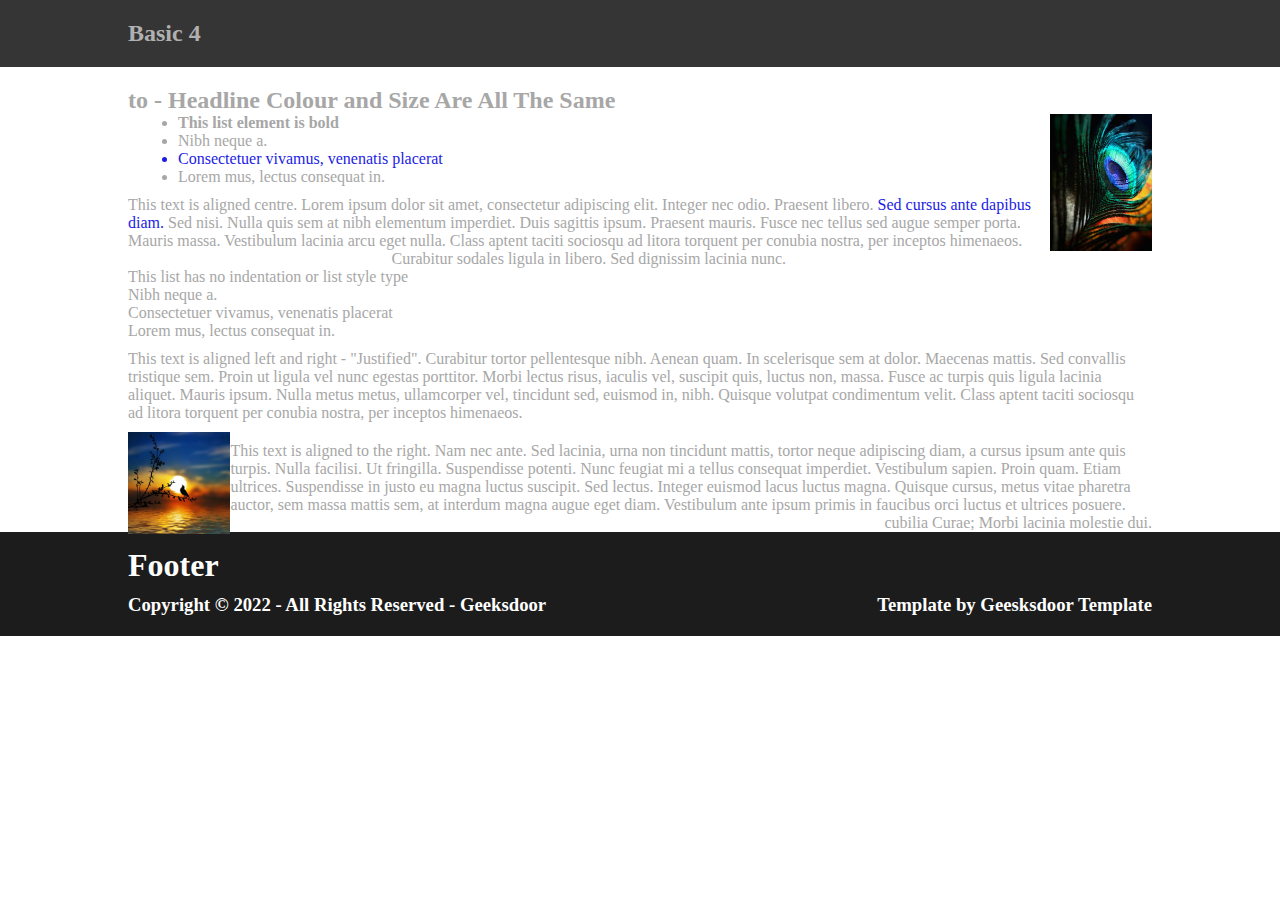
==== task2.html @ 37610445 "first commit" ====
<!DOCTYPE html>
<html lang="en">

<head>
    <meta charset="UTF-8">
    <meta name="viewport" content="width=device-width, initial-scale=1.0">
    <title>Geeks Door Task-2</title>
    <style>
        * {
            margin: 0;
            padding: 0;
        }

        .section1 {
            font-size: 50x;
            font-family: 'Times New Roman', Times, serif;
        }

        .container1 {
            color: rgb(177, 176, 176);
            background-color: rgb(53, 53, 53);
            padding-left: 10%;
            padding-top: 20px;
            padding-bottom: 20px;
        }

        .container2 {
            color: rgb(167, 167, 167);
            padding-left: 10%;
            padding-right: 10%;
            margin-top: 20px;
        }

        .container3 {
            background-color: rgb(28, 28, 28);
            padding-left: 10%;
            padding-right: 10%;
            padding-bottom: 20px;
        }

        .content2 {
            color: white;
            display: flex;
            justify-content: space-between;
            padding-top: 10px;

        }

        .content1 {
            color: white;
            padding-top: 15px;
        }

        .image1 {
            float: right;
            size: 10px;
            height: 10%;
            width: 10%;
        }

        .image2 {
            float: left;
            height: 10%;
            width: 10%;
        }

        .last {
            margin-top: 10px;
        }
    </style>
</head>

<body>
    <div class="section1">
        <div class="container1">
            <h2>Basic 4</h2>

        </div>
        <div class="container2">
            <h2> to - Headline Colour and Size Are All The Same </h2>
            <img src="./pic1.png" alt="alternet image" class="image1">
            <ul style="padding-left: 50px;">
                <li> <b>This list element is bold</b> </li>
                <li>Nibh neque a.</li>
                <li style="color: rgb(28, 28, 228);">Consectetuer vivamus, venenatis placerat</li>
                <li>Lorem mus, lectus consequat in.</li>
            </ul>
            <p style="margin-top: 10px;">This text is aligned centre. Lorem ipsum dolor sit amet, consectetur adipiscing
                elit. Integer nec
                odio. Praesent libero. <span style="color: rgb(28, 28, 228);">Sed cursus ante dapibus diam.</span>
                Sed nisi. Nulla quis sem at nibh elementum
                imperdiet. Duis sagittis ipsum. Praesent mauris. Fusce nec tellus sed augue semper porta. Mauris
                massa. Vestibulum lacinia arcu eget nulla. Class aptent taciti sociosqu ad litora torquent per
                conubia nostra, per inceptos himenaeos.
            </p>
            <p style="display: flex; justify-content: center;">Curabitur sodales ligula in libero. Sed dignissim lacinia
                nunc.</p>
            <p>This list has no indentation or list style type <br>
                Nibh neque a. <br>
                Consectetuer vivamus, venenatis placerat <br>
                Lorem mus, lectus consequat in.
            </p>
            <p style="margin-top: 10px; padding-bottom: 10px;">This text is aligned left and right - "Justified".
                Curabitur tortor
                pellentesque nibh. Aenean quam.
                In scelerisque sem at dolor. Maecenas mattis. Sed convallis tristique sem. Proin ut ligula vel nunc
                egestas porttitor. Morbi lectus risus, iaculis vel, suscipit quis, luctus non, massa. Fusce ac
                turpis quis ligula lacinia aliquet. Mauris ipsum. Nulla metus metus, ullamcorper vel, tincidunt sed,
                euismod in, nibh. Quisque volutpat condimentum velit. Class aptent taciti sociosqu ad litora
                torquent per conubia nostra, per inceptos himenaeos.
            </p>
            <img src="./pic2.png" alt="alternet image" class="image2">
            <p class="last">This text is aligned to the right. Nam nec ante. Sed lacinia, urna non
                tincidunt mattis, tortor neque
                adipiscing diam, a cursus ipsum ante quis turpis. Nulla facilisi. Ut fringilla. Suspendisse potenti.
                Nunc feugiat mi a tellus consequat imperdiet. Vestibulum sapien. Proin quam. Etiam ultrices. Suspendisse
                in justo eu magna luctus suscipit. Sed lectus. Integer euismod lacus luctus magna. Quisque cursus, metus
                vitae pharetra auctor, sem massa mattis sem, at interdum magna augue eget diam. Vestibulum ante ipsum
                primis in faucibus orci luctus et ultrices posuere.
            </p>
            <p style="display: flex; justify-content: right;">cubilia Curae; Morbi lacinia molestie dui.</p>

        </div>
        <div class="container3">
            <div class="content1">
                <h1>Footer</h1>
            </div>
            <div class="content2">
                <h3>Copyright © 2022 - All Rights Reserved - Geeksdoor</h3>
                <h3>Template by Geesksdoor Template</h3>
            </div>
        </div>

</body>

</html>
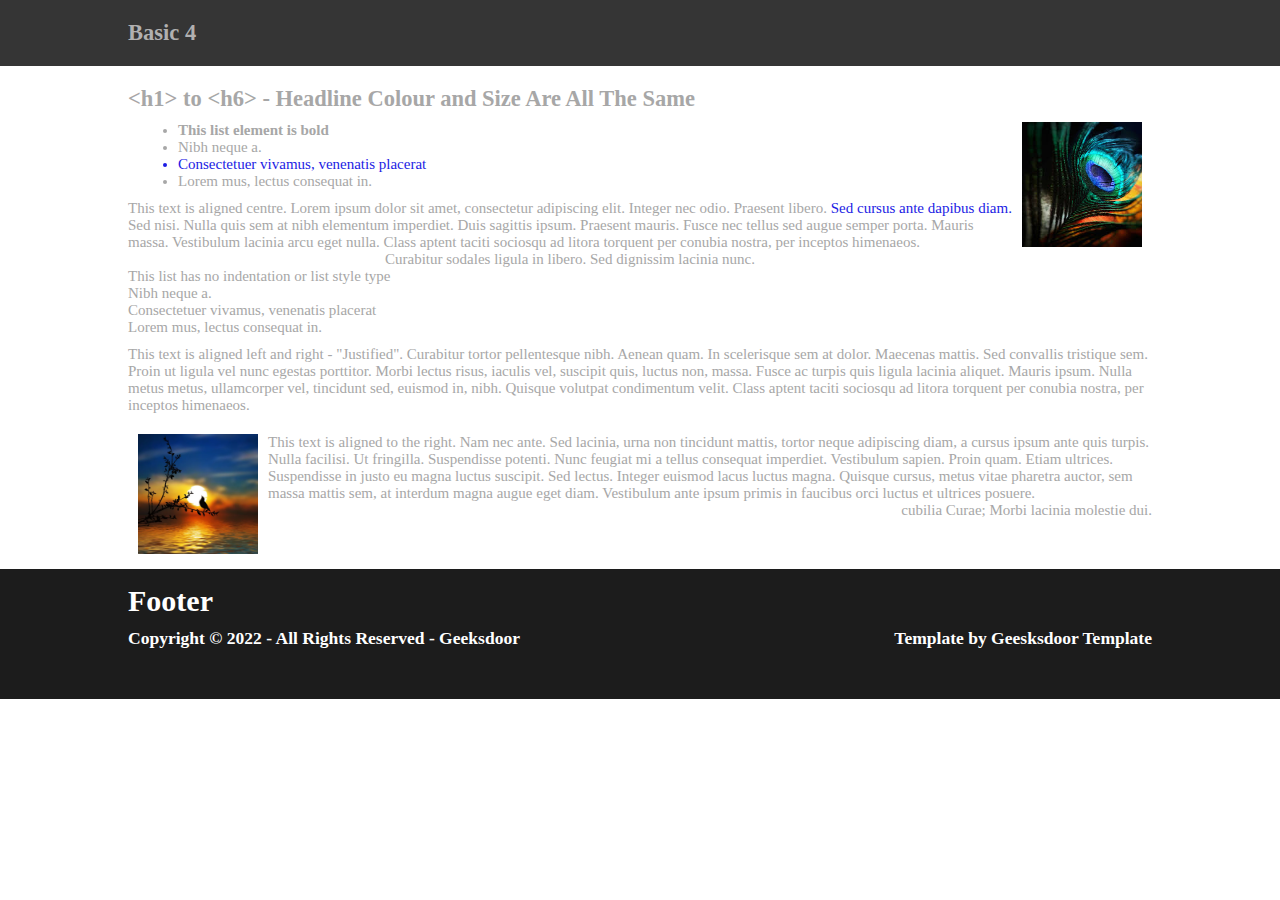
==== commit 4569107c: "update image" ====
--- a/task2.html
+++ b/task2.html
@@ -5,69 +5,7 @@
     <meta charset="UTF-8">
     <meta name="viewport" content="width=device-width, initial-scale=1.0">
     <title>Geeks Door Task-2</title>
-    <style>
-        * {
-            margin: 0;
-            padding: 0;
-        }
-
-        .section1 {
-            font-size: 50x;
-            font-family: 'Times New Roman', Times, serif;
-        }
-
-        .container1 {
-            color: rgb(177, 176, 176);
-            background-color: rgb(53, 53, 53);
-            padding-left: 10%;
-            padding-top: 20px;
-            padding-bottom: 20px;
-        }
-
-        .container2 {
-            color: rgb(167, 167, 167);
-            padding-left: 10%;
-            padding-right: 10%;
-            margin-top: 20px;
-        }
-
-        .container3 {
-            background-color: rgb(28, 28, 28);
-            padding-left: 10%;
-            padding-right: 10%;
-            padding-bottom: 20px;
-        }
-
-        .content2 {
-            color: white;
-            display: flex;
-            justify-content: space-between;
-            padding-top: 10px;
-
-        }
-
-        .content1 {
-            color: white;
-            padding-top: 15px;
-        }
-
-        .image1 {
-            float: right;
-            size: 10px;
-            height: 10%;
-            width: 10%;
-        }
-
-        .image2 {
-            float: left;
-            height: 10%;
-            width: 10%;
-        }
-
-        .last {
-            margin-top: 10px;
-        }
-    </style>
+    <link rel="stylesheet" href="task2style.css">
 </head>
 
 <body>
@@ -77,9 +15,9 @@
 
         </div>
         <div class="container2">
-            <h2> to - Headline Colour and Size Are All The Same </h2>
-            <img src="./pic1.png" alt="alternet image" class="image1">
-            <ul style="padding-left: 50px;">
+            <h2 class="text"> &lt;h1&gt; to &lt;h6&gt; - Headline Colour and Size Are All The Same </h2>
+            <img src="./pic1.png" alt="alternet image" class="image1" height="125" width="120">
+            <ul style="padding-left: 50px; padding-top: 10px;">
                 <li> <b>This list element is bold</b> </li>
                 <li>Nibh neque a.</li>
                 <li style="color: rgb(28, 28, 228);">Consectetuer vivamus, venenatis placerat</li>
@@ -109,7 +47,7 @@
                 euismod in, nibh. Quisque volutpat condimentum velit. Class aptent taciti sociosqu ad litora
                 torquent per conubia nostra, per inceptos himenaeos.
             </p>
-            <img src="./pic2.png" alt="alternet image" class="image2">
+            <img src="./pic2.png" alt="alternet image" class="image2" width="120" height="120">
             <p class="last">This text is aligned to the right. Nam nec ante. Sed lacinia, urna non
                 tincidunt mattis, tortor neque
                 adipiscing diam, a cursus ipsum ante quis turpis. Nulla facilisi. Ut fringilla. Suspendisse potenti.
@@ -118,7 +56,8 @@
                 vitae pharetra auctor, sem massa mattis sem, at interdum magna augue eget diam. Vestibulum ante ipsum
                 primis in faucibus orci luctus et ultrices posuere.
             </p>
-            <p style="display: flex; justify-content: right;">cubilia Curae; Morbi lacinia molestie dui.</p>
+            <p style="display: flex; justify-content: right; padding-bottom: 50px;">cubilia Curae; Morbi lacinia
+                molestie dui.</p>
 
         </div>
         <div class="container3">
@@ -130,6 +69,7 @@
                 <h3>Template by Geesksdoor Template</h3>
             </div>
         </div>
+    </div>
 
 </body>
 
--- a/task2style.css
+++ b/task2style.css
@@ -0,0 +1,65 @@
+ * {
+     margin: 0px;
+     padding: 0px;
+ }
+
+ .section1 {
+     font-size: 15px;
+     font-family: 'Times New Roman', Times, serif;
+     /* display: flex;
+     align-items: center; */
+ }
+
+ .container1 {
+     color: rgb(177, 176, 176);
+     background-color: rgb(53, 53, 53);
+     padding-left: 10%;
+     padding-top: 20px;
+     padding-bottom: 20px;
+ }
+
+ .container2 {
+     color: rgb(167, 167, 167);
+     padding-left: 10%;
+     padding-right: 10%;
+     margin-top: 20px;
+     /* display: flex;
+     align-items: center; */
+ }
+
+ .text {
+     flex: 1;
+ }
+
+ .container3 {
+     background-color: rgb(28, 28, 28);
+     padding-left: 10%;
+     padding-right: 10%;
+     padding-bottom: 50px;
+ }
+
+ .content2 {
+     color: white;
+     display: flex;
+     justify-content: space-between;
+     padding-top: 10px;
+ }
+
+ .content1 {
+     color: white;
+     padding-top: 15px;
+ }
+
+ .image1 {
+     float: right;
+     padding: 10px;
+ }
+
+ .image2 {
+     float: left;
+     padding: 10px;
+ }
+
+ .last {
+     margin-top: 10px;
+ }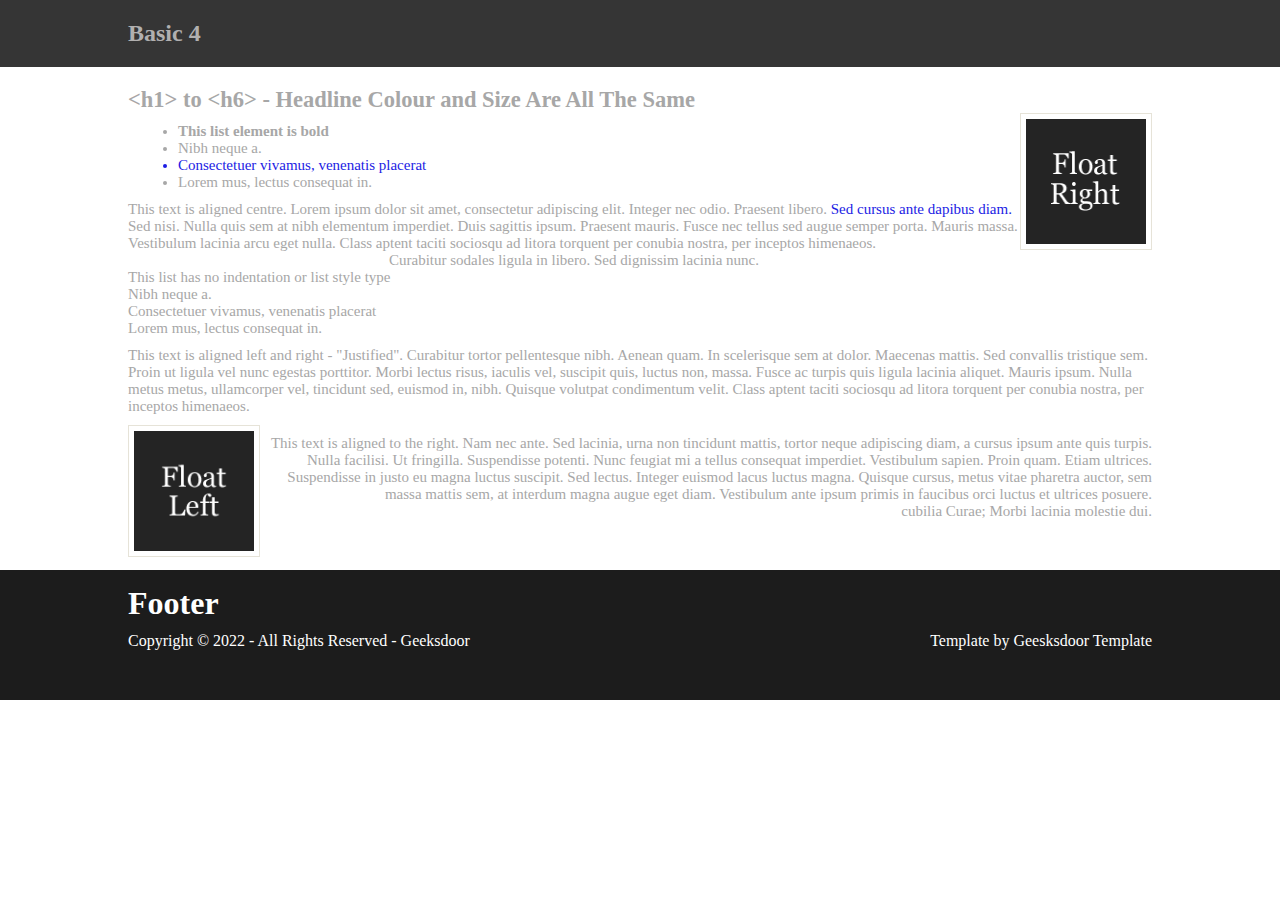
==== commit b2554ee6: "changed task-2 UI from float to flex" ====
--- a/task2.html
+++ b/task2.html
@@ -9,68 +9,94 @@
 </head>
 
 <body>
+    <div class="container1">
+        <h2>Basic 4</h2>
+
+    </div>
     <div class="section1">
-        <div class="container1">
-            <h2>Basic 4</h2>
+        <div class="body">
+            <div class="container2">
+                <h2 class="text"> &lt;h1&gt; to &lt;h6&gt; - Headline Colour and Size Are All The Same </h2>
+                <div class="basic-4">
+                    <div>
+                        <ul style="padding-left: 50px; padding-top: 10px;">
+                            <li> <b>This list element is bold</b> </li>
+                            <li>Nibh neque a.</li>
+                            <li style="color: rgb(28, 28, 228);">Consectetuer vivamus, venenatis placerat</li>
+                            <li>Lorem mus, lectus consequat in.</li>
+                        </ul>
+                        <p style="margin-top: 10px;">This text is aligned centre. Lorem ipsum dolor sit amet,
+                            consectetur
+                            adipiscing
+                            elit. Integer nec
+                            odio. Praesent libero. <span style="color: rgb(28, 28, 228);">Sed cursus ante dapibus
+                                diam.</span>
+                            Sed nisi. Nulla quis sem at nibh elementum
+                            imperdiet. Duis sagittis ipsum. Praesent mauris. Fusce nec tellus sed augue semper porta.
+                            Mauris
+                            massa. Vestibulum lacinia arcu eget nulla. Class aptent taciti sociosqu ad litora torquent
+                            per
+                            conubia nostra, per inceptos himenaeos.
+                        </p>
+                        <p style="display: flex; justify-content: center;">Curabitur sodales ligula in libero. Sed
+                            dignissim
+                            lacinia
+                            nunc.</p>
+                    </div>
+                    <div><img src="./image1.gif" alt="alternet image" class="image1" height="125" width="120"> </div>
+                </div>
+                <p>This list has no indentation or list style type <br>
+                    Nibh neque a. <br>
+                    Consectetuer vivamus, venenatis placerat <br>
+                    Lorem mus, lectus consequat in.
+                </p>
+                <p style="margin-top: 10px; padding-bottom: 10px;">This text is aligned left and right - "Justified".
+                    Curabitur tortor
+                    pellentesque nibh. Aenean quam.
+                    In scelerisque sem at dolor. Maecenas mattis. Sed convallis tristique sem. Proin ut ligula vel nunc
+                    egestas porttitor. Morbi lectus risus, iaculis vel, suscipit quis, luctus non, massa. Fusce ac
+                    turpis quis ligula lacinia aliquet. Mauris ipsum. Nulla metus metus, ullamcorper vel, tincidunt sed,
+                    euismod in, nibh. Quisque volutpat condimentum velit. Class aptent taciti sociosqu ad litora
+                    torquent per conubia nostra, per inceptos himenaeos.
+                </p>
+                <div class="footer">
+                    <div>
+                        <img src="./image2.gif" alt="alternet image" class="image2" width="120" height="120">
+                    </div>
+                    <div>
+                        <p class="last">This text is aligned to the right. Nam nec ante. Sed lacinia, urna non
+                            tincidunt mattis, tortor neque
+                            adipiscing diam, a cursus ipsum ante quis turpis. Nulla facilisi. Ut fringilla. Suspendisse
+                            potenti.
+                            Nunc feugiat mi a tellus consequat imperdiet. Vestibulum sapien. Proin quam. Etiam ultrices.
+                            Suspendisse
+                            in justo eu magna luctus suscipit. Sed lectus. Integer euismod lacus luctus magna. Quisque
+                            cursus,
+                            metus
+                            vitae pharetra auctor, sem massa mattis sem, at interdum magna augue eget diam. Vestibulum
+                            ante
+                            ipsum
+                            primis in faucibus orci luctus et ultrices posuere.
+                        </p>
+                        <p style="display: flex; justify-content: right; padding-bottom: 50px;">cubilia Curae; Morbi
+                            lacinia
+                            molestie dui.</p>
+                    </div>
+                </div>
 
-        </div>
-        <div class="container2">
-            <h2 class="text"> &lt;h1&gt; to &lt;h6&gt; - Headline Colour and Size Are All The Same </h2>
-            <img src="./pic1.png" alt="alternet image" class="image1" height="125" width="120">
-            <ul style="padding-left: 50px; padding-top: 10px;">
-                <li> <b>This list element is bold</b> </li>
-                <li>Nibh neque a.</li>
-                <li style="color: rgb(28, 28, 228);">Consectetuer vivamus, venenatis placerat</li>
-                <li>Lorem mus, lectus consequat in.</li>
-            </ul>
-            <p style="margin-top: 10px;">This text is aligned centre. Lorem ipsum dolor sit amet, consectetur adipiscing
-                elit. Integer nec
-                odio. Praesent libero. <span style="color: rgb(28, 28, 228);">Sed cursus ante dapibus diam.</span>
-                Sed nisi. Nulla quis sem at nibh elementum
-                imperdiet. Duis sagittis ipsum. Praesent mauris. Fusce nec tellus sed augue semper porta. Mauris
-                massa. Vestibulum lacinia arcu eget nulla. Class aptent taciti sociosqu ad litora torquent per
-                conubia nostra, per inceptos himenaeos.
-            </p>
-            <p style="display: flex; justify-content: center;">Curabitur sodales ligula in libero. Sed dignissim lacinia
-                nunc.</p>
-            <p>This list has no indentation or list style type <br>
-                Nibh neque a. <br>
-                Consectetuer vivamus, venenatis placerat <br>
-                Lorem mus, lectus consequat in.
-            </p>
-            <p style="margin-top: 10px; padding-bottom: 10px;">This text is aligned left and right - "Justified".
-                Curabitur tortor
-                pellentesque nibh. Aenean quam.
-                In scelerisque sem at dolor. Maecenas mattis. Sed convallis tristique sem. Proin ut ligula vel nunc
-                egestas porttitor. Morbi lectus risus, iaculis vel, suscipit quis, luctus non, massa. Fusce ac
-                turpis quis ligula lacinia aliquet. Mauris ipsum. Nulla metus metus, ullamcorper vel, tincidunt sed,
-                euismod in, nibh. Quisque volutpat condimentum velit. Class aptent taciti sociosqu ad litora
-                torquent per conubia nostra, per inceptos himenaeos.
-            </p>
-            <img src="./pic2.png" alt="alternet image" class="image2" width="120" height="120">
-            <p class="last">This text is aligned to the right. Nam nec ante. Sed lacinia, urna non
-                tincidunt mattis, tortor neque
-                adipiscing diam, a cursus ipsum ante quis turpis. Nulla facilisi. Ut fringilla. Suspendisse potenti.
-                Nunc feugiat mi a tellus consequat imperdiet. Vestibulum sapien. Proin quam. Etiam ultrices. Suspendisse
-                in justo eu magna luctus suscipit. Sed lectus. Integer euismod lacus luctus magna. Quisque cursus, metus
-                vitae pharetra auctor, sem massa mattis sem, at interdum magna augue eget diam. Vestibulum ante ipsum
-                primis in faucibus orci luctus et ultrices posuere.
-            </p>
-            <p style="display: flex; justify-content: right; padding-bottom: 50px;">cubilia Curae; Morbi lacinia
-                molestie dui.</p>
-
-        </div>
-        <div class="container3">
-            <div class="content1">
-                <h1>Footer</h1>
-            </div>
-            <div class="content2">
-                <h3>Copyright © 2022 - All Rights Reserved - Geeksdoor</h3>
-                <h3>Template by Geesksdoor Template</h3>
             </div>
         </div>
+
     </div>
-
+    <div class="container3">
+        <div class="content1">
+            <h1>Footer</h1>
+        </div>
+        <div class="content2">
+            <p>Copyright © 2022 - All Rights Reserved - Geeksdoor</p>
+            <p>Template by Geesksdoor Template</p>
+        </div>
+    </div>
 </body>
 
 </html>--- a/task2style.css
+++ b/task2style.css
@@ -6,8 +6,9 @@
  .section1 {
      font-size: 15px;
      font-family: 'Times New Roman', Times, serif;
-     /* display: flex;
-     align-items: center; */
+     width: 100%;
+     display: flex;
+     justify-content: center;
  }
 
  .container1 {
@@ -20,15 +21,11 @@
 
  .container2 {
      color: rgb(167, 167, 167);
-     padding-left: 10%;
-     padding-right: 10%;
      margin-top: 20px;
-     /* display: flex;
-     align-items: center; */
  }
 
- .text {
-     flex: 1;
+ .body {
+     width: 80%;
  }
 
  .container3 {
@@ -51,15 +48,24 @@
  }
 
  .image1 {
-     float: right;
-     padding: 10px;
+     padding: 5px;
+     border: 1px solid #e6e3d8;
  }
 
  .image2 {
-     float: left;
-     padding: 10px;
+     padding: 5px;
+     border: 1px solid #e6e3d8;
+ }
+
+ .basic-4 {
+     display: flex;
  }
 
  .last {
      margin-top: 10px;
+     text-align: end;
+ }
+
+ .footer {
+     display: flex;
  }